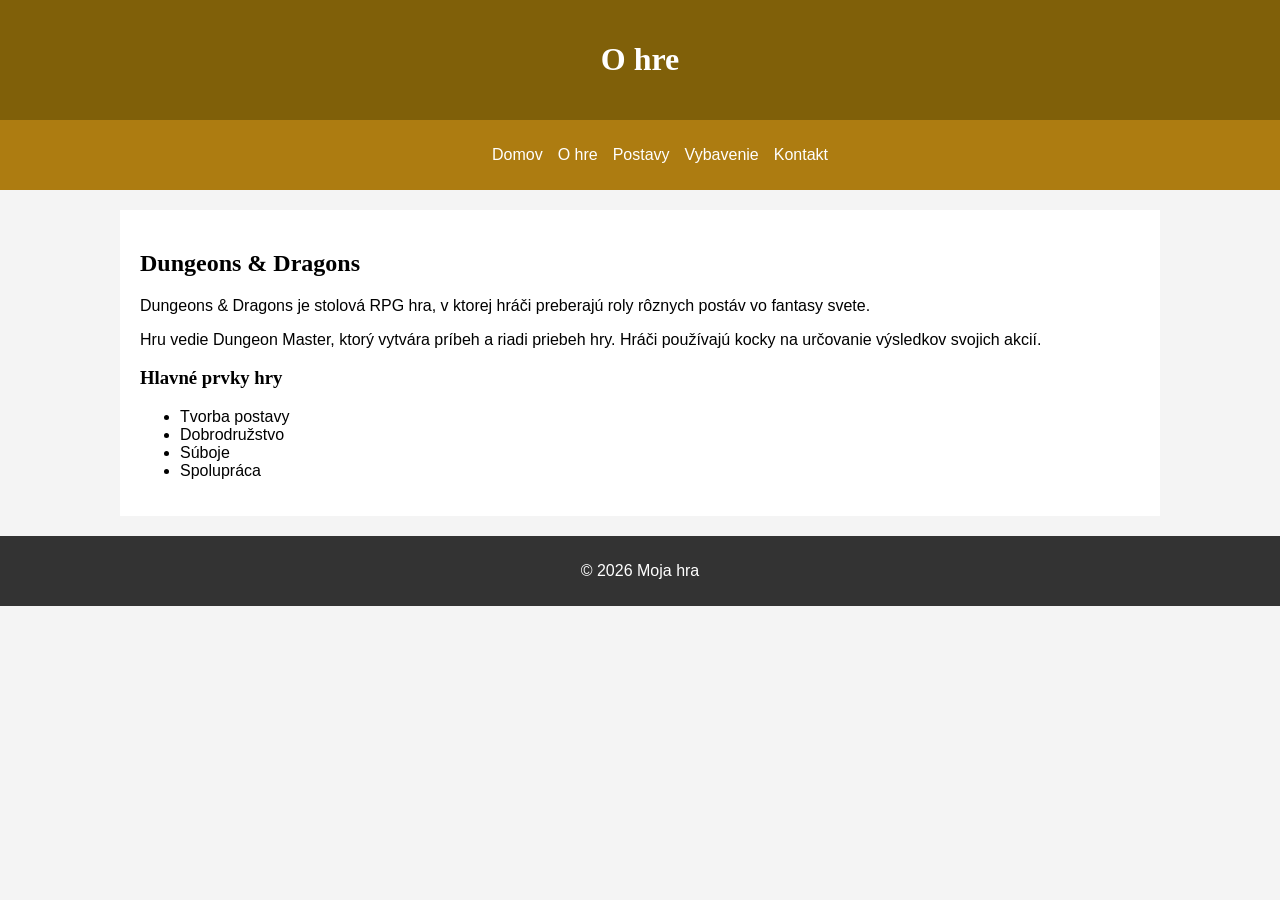
==== hra.html @ 407ee886 "Add files via upload" ====
<!DOCTYPE html>
<html lang="sk">
<head>
<meta charset="UTF-8">
<title>O hre</title>
<link rel="stylesheet" href="css/styly.css">
</head>

<body>

<header>
<h1>O hre</h1>
</header>

<nav>
<ul>
<li><a href="index.html">Domov</a></li>
<li><a href="hra.html">O hre</a></li>
<li><a href="postavy.html">Postavy</a></li>
<li><a href="vybavenie.html">Vybavenie</a></li>
<li><a href="kontakt.html">Kontakt</a></li>
</ul>
</nav>

<main>
<h2>Dungeons & Dragons</h2>

<p>Dungeons & Dragons je stolová RPG hra, v ktorej hráči preberajú roly rôznych postáv vo fantasy svete.</p>

<p>Hru vedie Dungeon Master, ktorý vytvára príbeh a riadi priebeh hry. Hráči používajú kocky na určovanie výsledkov svojich akcií.</p>

<h3>Hlavné prvky hry</h3>
<ul>
<li>Tvorba postavy</li>
<li>Dobrodružstvo</li>
<li>Súboje</li>
<li>Spolupráca</li>
</ul>

</main>

<footer>
<p>&copy; 2026 Moja hra</p>
</footer>

</body>
</html>
---- css/styly.css ----
body {
    font-family: Arial, sans-serif;
    background-color: #f4f4f4;
    margin: 0;
}

h1, h2, h3 {
    font-family: "Times New Roman", serif;
}

header {
    background: #806009;
    color: white;
    padding: 20px;
    text-align: center;
}

nav {
    background: #ad7c11;
    padding: 10px;
}

nav ul {
    list-style: none;
    display: flex;
    gap: 15px;
    justify-content: center;
}

nav a {
    color: white;
    text-decoration: none;
}

nav a:hover {
    color: yellow;
}

main {
    padding: 20px;
    background: white;
    margin: 20px auto;
    max-width: 1000px;
}

footer {
    background: #333;
    color: white;
    text-align: center;
    padding: 10px;
}

/* responsive */
@media (max-width: 768px) {
    nav ul {
        flex-direction: column;
        align-items: center;
    }
}

@media (max-width: 480px) {
    header {
        font-size: 18px;
    }
}
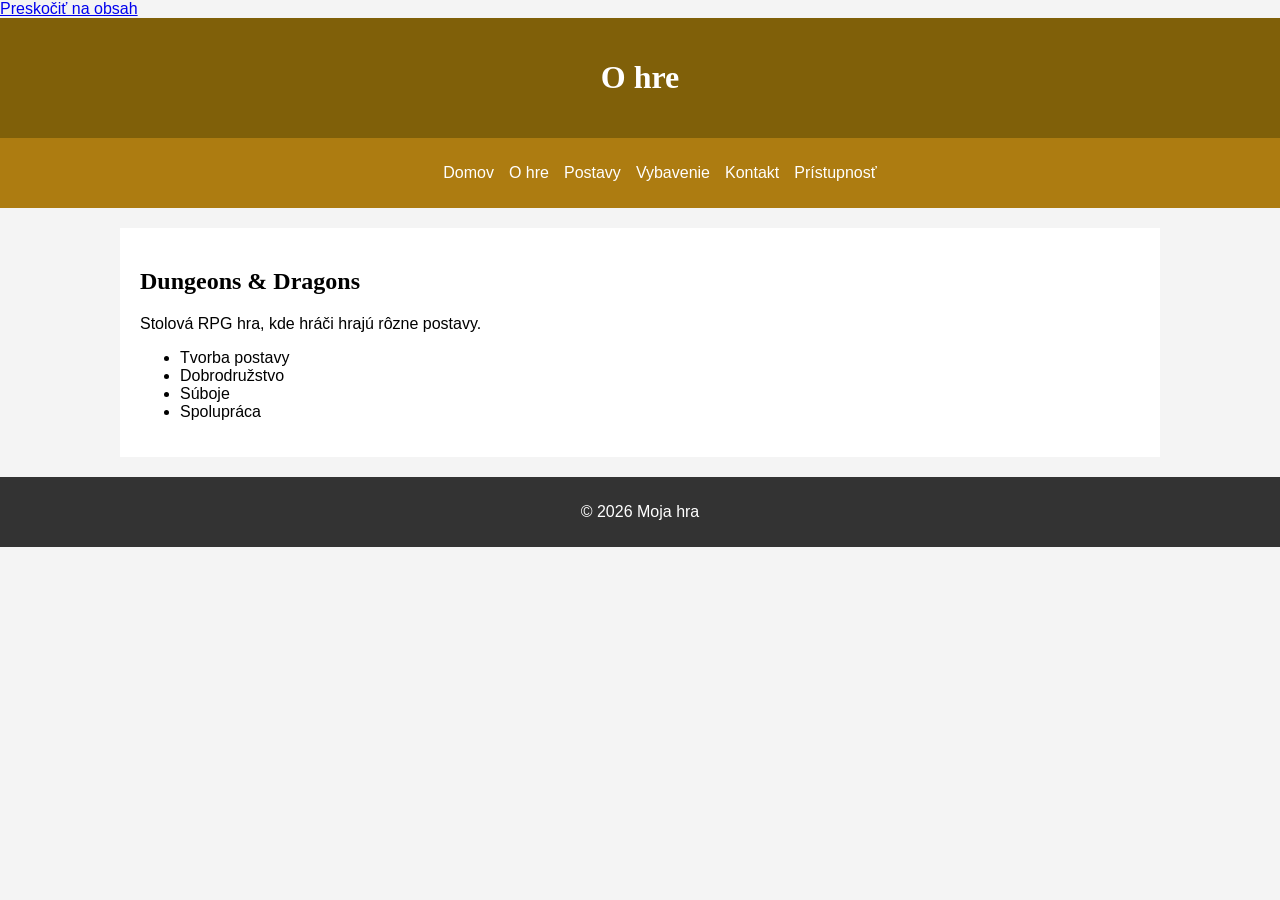
==== commit c37c596c: "Update hra.html" ====
--- a/hra.html
+++ b/hra.html
@@ -2,41 +2,41 @@
 <html lang="sk">
 <head>
 <meta charset="UTF-8">
+<meta name="viewport" content="width=device-width, initial-scale=1.0">
 <title>O hre</title>
 <link rel="stylesheet" href="css/styly.css">
 </head>
 
 <body>
 
+<a href="#main" class="skip-link">Preskočiť na obsah</a>
+
 <header>
 <h1>O hre</h1>
 </header>
 
-<nav>
+<nav aria-label="Hlavná navigácia">
 <ul>
 <li><a href="index.html">Domov</a></li>
 <li><a href="hra.html">O hre</a></li>
 <li><a href="postavy.html">Postavy</a></li>
 <li><a href="vybavenie.html">Vybavenie</a></li>
 <li><a href="kontakt.html">Kontakt</a></li>
+<li><a href="pristupnost.html">Prístupnosť</a></li>
 </ul>
 </nav>
 
-<main>
+<main id="main">
 <h2>Dungeons & Dragons</h2>
 
-<p>Dungeons & Dragons je stolová RPG hra, v ktorej hráči preberajú roly rôznych postáv vo fantasy svete.</p>
+<p>Stolová RPG hra, kde hráči hrajú rôzne postavy.</p>
 
-<p>Hru vedie Dungeon Master, ktorý vytvára príbeh a riadi priebeh hry. Hráči používajú kocky na určovanie výsledkov svojich akcií.</p>
-
-<h3>Hlavné prvky hry</h3>
 <ul>
 <li>Tvorba postavy</li>
 <li>Dobrodružstvo</li>
 <li>Súboje</li>
 <li>Spolupráca</li>
 </ul>
-
 </main>
 
 <footer>
@@ -44,4 +44,4 @@
 </footer>
 
 </body>
-</html>+</html>
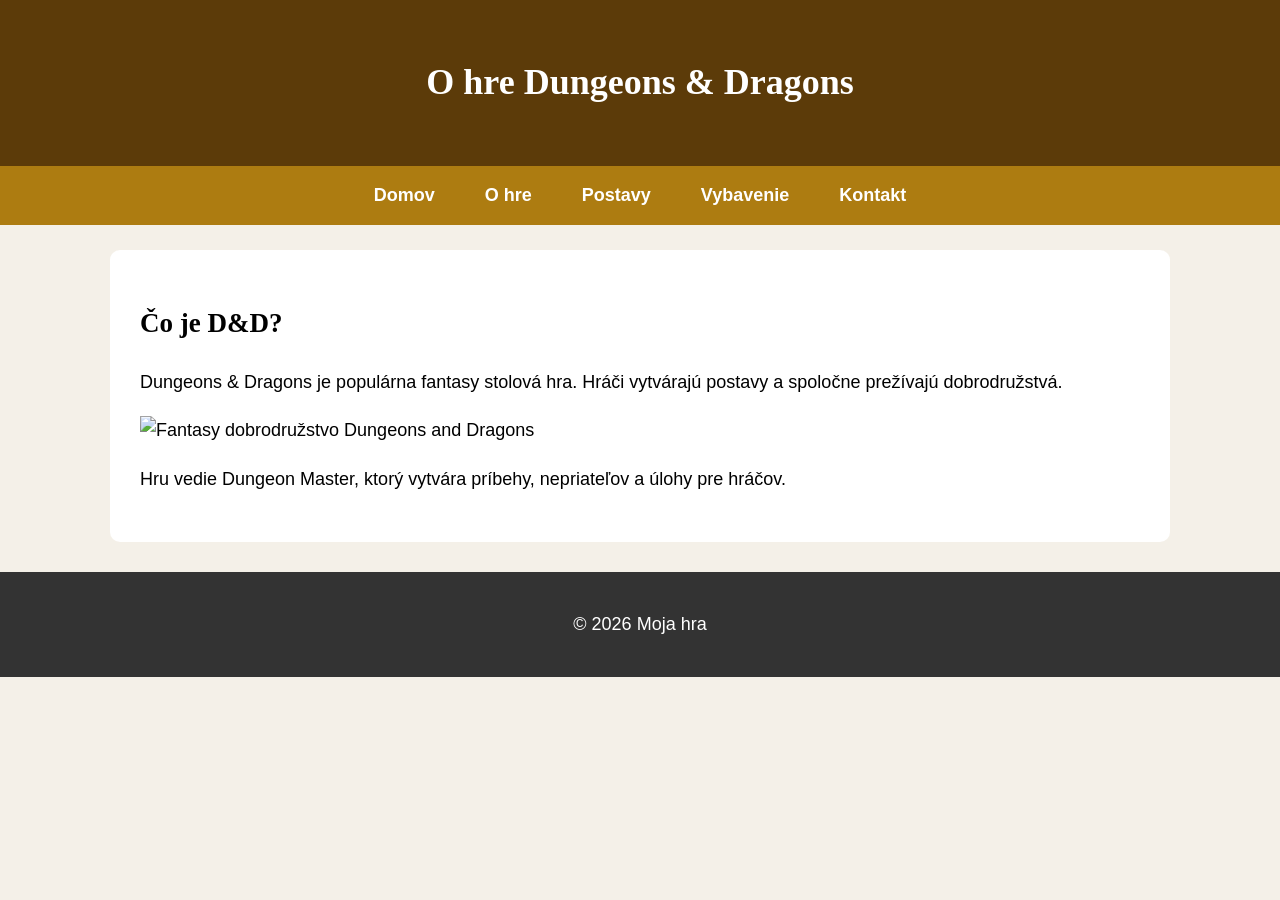
==== commit 8683c727: "Update hra.html" ====
--- a/hra.html
+++ b/hra.html
@@ -3,40 +3,42 @@
 <head>
 <meta charset="UTF-8">
 <meta name="viewport" content="width=device-width, initial-scale=1.0">
-<title>O hre</title>
+<title>D&D – O hre</title>
 <link rel="stylesheet" href="css/styly.css">
 </head>
 
 <body>
 
-<a href="#main" class="skip-link">Preskočiť na obsah</a>
-
 <header>
-<h1>O hre</h1>
+<h1>O hre Dungeons & Dragons</h1>
 </header>
 
-<nav aria-label="Hlavná navigácia">
+<nav>
 <ul>
 <li><a href="index.html">Domov</a></li>
 <li><a href="hra.html">O hre</a></li>
 <li><a href="postavy.html">Postavy</a></li>
 <li><a href="vybavenie.html">Vybavenie</a></li>
 <li><a href="kontakt.html">Kontakt</a></li>
-<li><a href="pristupnost.html">Prístupnosť</a></li>
 </ul>
 </nav>
 
-<main id="main">
-<h2>Dungeons & Dragons</h2>
+<main>
 
-<p>Stolová RPG hra, kde hráči hrajú rôzne postavy.</p>
+<h2>Čo je D&D?</h2>
 
-<ul>
-<li>Tvorba postavy</li>
-<li>Dobrodružstvo</li>
-<li>Súboje</li>
-<li>Spolupráca</li>
-</ul>
+<p>
+Dungeons & Dragons je populárna fantasy stolová hra.
+Hráči vytvárajú postavy a spoločne prežívajú dobrodružstvá.
+</p>
+
+<img src="dnd2.jpg" alt="Fantasy dobrodružstvo Dungeons and Dragons">
+
+<p>
+Hru vedie Dungeon Master, ktorý vytvára príbehy,
+nepriateľov a úlohy pre hráčov.
+</p>
+
 </main>
 
 <footer>
--- a/css/styly.css
+++ b/css/styly.css
@@ -1,7 +1,9 @@
 body {
     font-family: Arial, sans-serif;
-    background-color: #f4f4f4;
+    background-color: #f4f0e8;
     margin: 0;
+    font-size: 18px;
+    line-height: 1.6;
 }
 
 h1, h2, h3 {
@@ -9,57 +11,92 @@
 }
 
 header {
-    background: #806009;
+    background: #5c3b09;
     color: white;
-    padding: 20px;
+    padding: 30px;
     text-align: center;
 }
 
 nav {
     background: #ad7c11;
-    padding: 10px;
+    padding: 15px;
 }
 
 nav ul {
     list-style: none;
     display: flex;
-    gap: 15px;
+    gap: 20px;
     justify-content: center;
+    padding: 0;
+    margin: 0;
 }
 
 nav a {
     color: white;
     text-decoration: none;
+    font-weight: bold;
+    padding: 10px 15px;
+    border-radius: 8px;
 }
 
 nav a:hover {
+    background-color: #5c3b09;
     color: yellow;
 }
 
 main {
-    padding: 20px;
+    padding: 30px;
     background: white;
+    margin: 25px auto;
+    max-width: 1000px;
+    border-radius: 10px;
+}
+
+img {
+    max-width: 100%;
+    height: auto;
+    display: block;
     margin: 20px auto;
-    max-width: 1000px;
+}
+
+table {
+    width: 100%;
+    border-collapse: collapse;
+    margin-top: 20px;
+}
+
+th, td {
+    border: 1px solid #806009;
+    padding: 12px;
+    text-align: left;
+}
+
+th {
+    background-color: #ad7c11;
+    color: white;
 }
 
 footer {
     background: #333;
     color: white;
     text-align: center;
-    padding: 10px;
+    padding: 20px;
+    margin-top: 30px;
 }
 
-/* responsive */
+footer a {
+    color: yellow;
+}
+
 @media (max-width: 768px) {
     nav ul {
         flex-direction: column;
         align-items: center;
     }
+
+    nav a {
+        display: block;
+        width: 200px;
+        text-align: center;
+    }
 }
-
-@media (max-width: 480px) {
-    header {
-        font-size: 18px;
-    }
-}
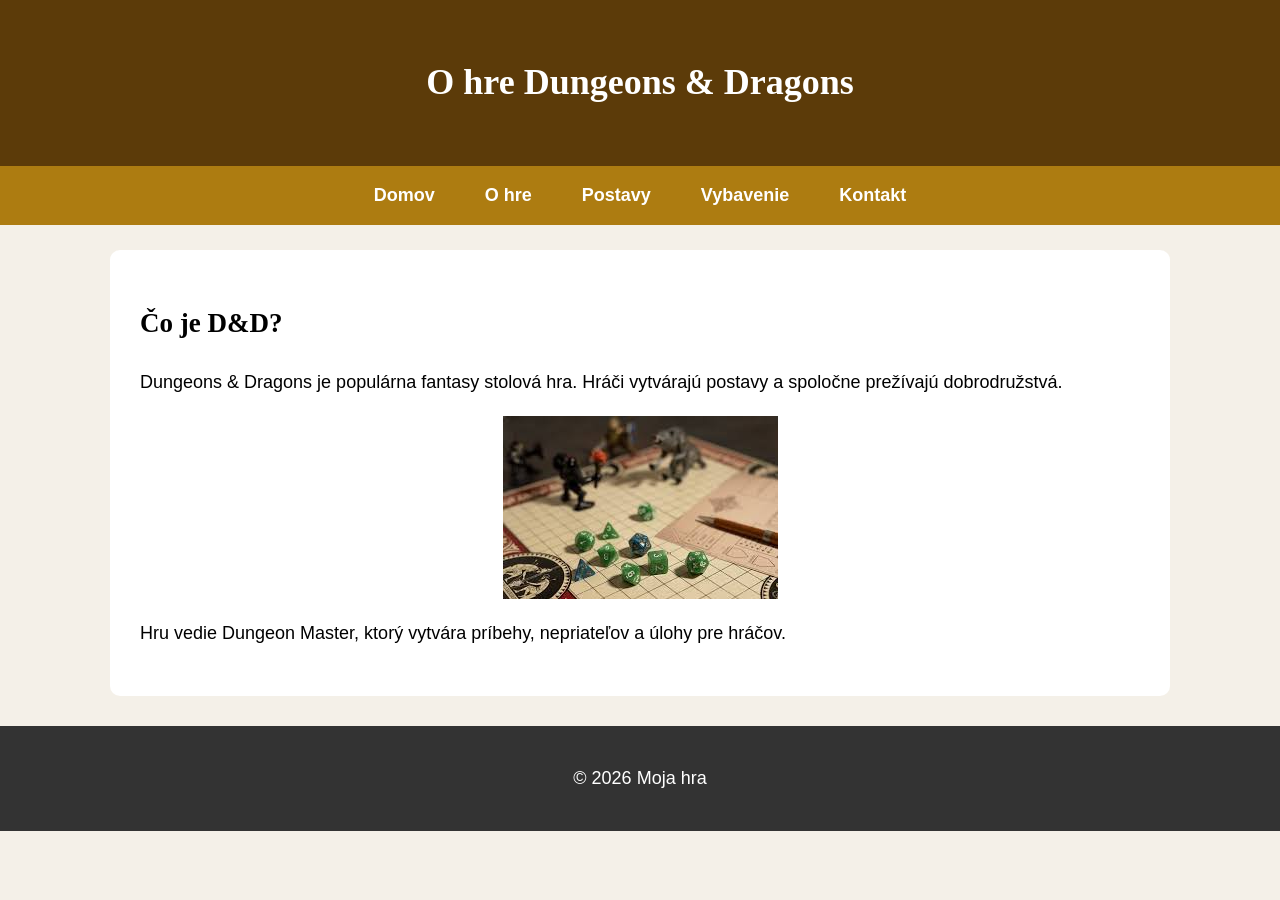
==== commit 856d8102: "Update hra.html" ====
--- a/hra.html
+++ b/hra.html
@@ -33,7 +33,6 @@
 </p>
 
 <img src="dnd2.jpg" alt="Fantasy dobrodružstvo Dungeons and Dragons">
-
 <p>
 Hru vedie Dungeon Master, ktorý vytvára príbehy,
 nepriateľov a úlohy pre hráčov.
